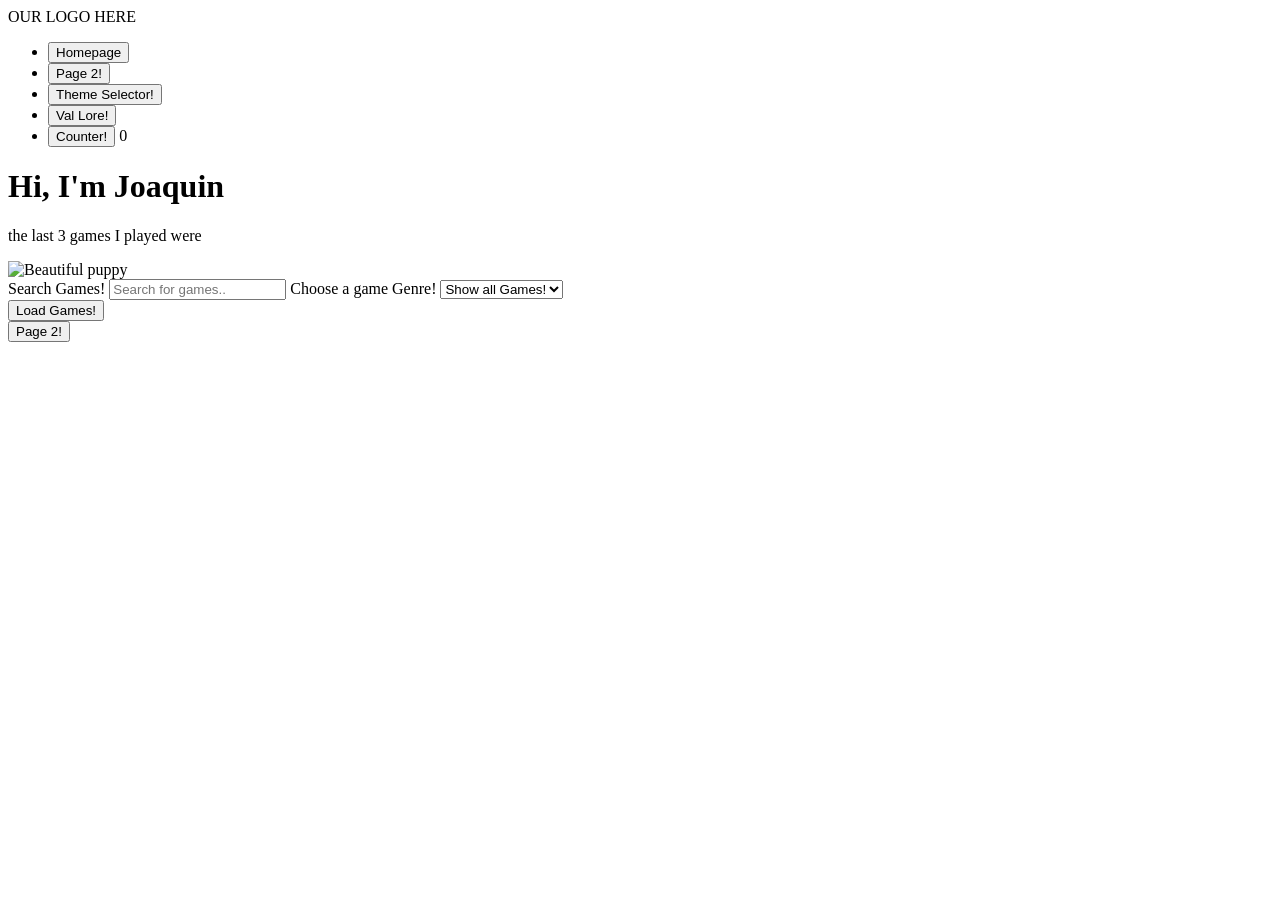
==== templates/index.html @ 446ab7d8 "searchbar changes/fix" ====
<!doctype html>
<html>
  <head>
    <title>My First Page</title>
    <link rel="stylesheet" href="global.css" />
    <link rel="preconnect" href="https://fonts.googleapis.com" />
    <link rel="preconnect" href="https://fonts.gstatic.com" crossorigin />
    <link
      href="https://fonts.googleapis.com/css2?family=Londrina+Shadow&display=swap"
      rel="stylesheet"
    />
    <script src="script.js"></script>
    <script src="games.js"></script>
    <header>
      <div id="logo">OUR LOGO HERE</div>
      <nav>
        <ul>
          <li>
            <a href="/"><button class="button">Homepage</button></a>
          </li>
          <li>
            <a href="/index2"><button class="button">Page 2!</button></a>
          </li>
          <li>
            <button class="button" id="theme-toggle">Theme Selector!</button>
          </li>
          <li>
            <a href="/valorant_lore_page.html"
              ><button class="button">Val Lore!</button></a
            >
          </li>
          <li>
            <button class="button" id="count-btn">Counter!</button>
            <span id="count-display">0</span>
          </li>
        </ul>
      </nav>
    </header>
  </head>
  <body>
    <div class="wrapping-div">
      <h1>Hi, I'm Joaquin</h1>
      <p>the last 3 games I played were</p>
      <img src="Dog_Breeds.jpg" alt="Beautiful puppy" />
      <form class="form" action="javascript:void(0)">
        <label for="search">Search Games!</label>
        <input type="text" id="search" placeholder="Search for games.." />
        <label for="genre">Choose a game Genre!</label>
        <select name="genre" , id="genre-dropdown">
          <option value="all">Show all Games!</option>
        </select>

        <div>
          <button class="button" id="game-loader">Load Games!</button>
          <div id="list"></div>
        </div>
      </form>
      <a href="/index2"><button class="button">Page 2!</button></a>
    </div>
  </body>
</html>
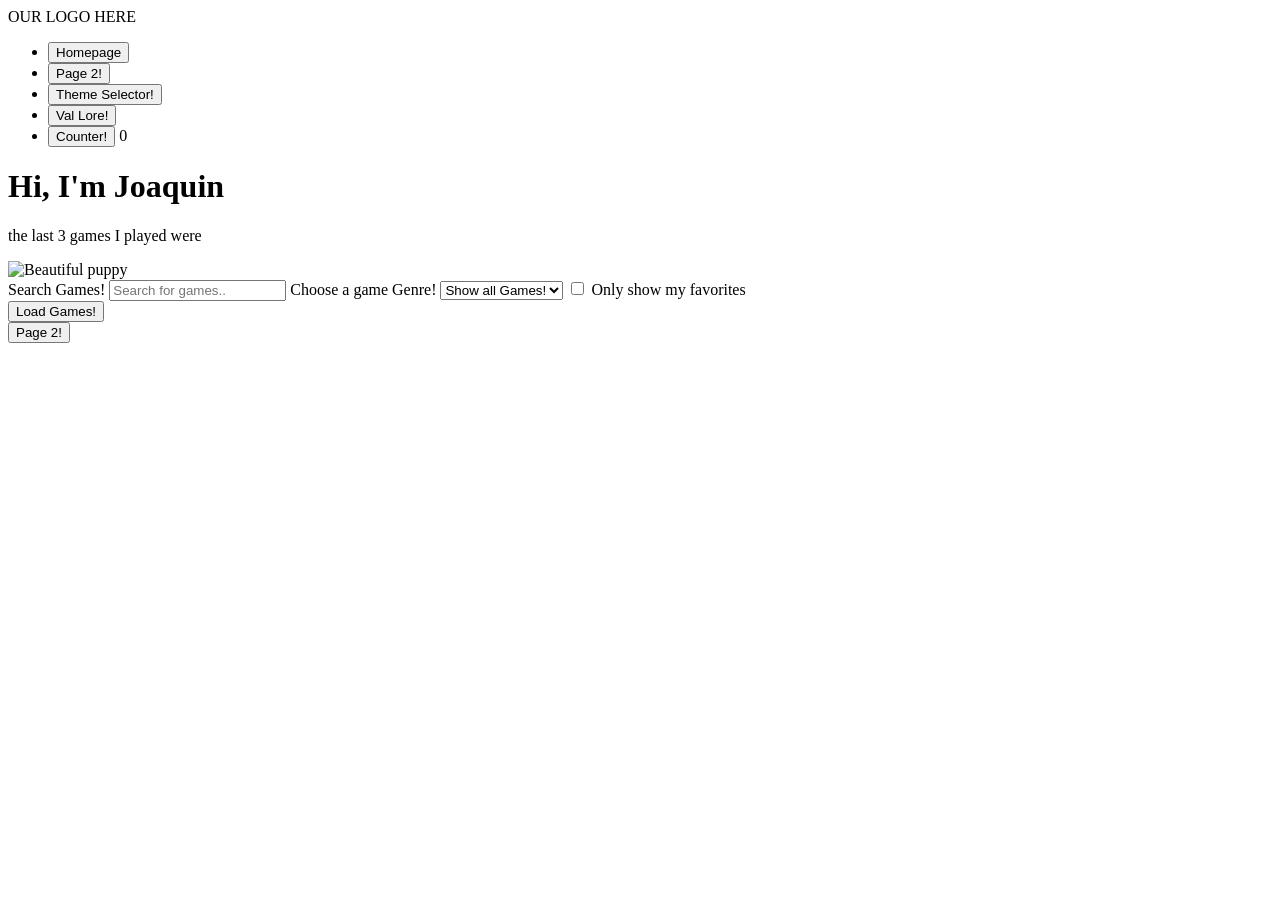
==== commit c8c41d44: "Add favorites-only filter checkbox" ====
--- a/templates/index.html
+++ b/templates/index.html
@@ -43,12 +43,17 @@
       <p>the last 3 games I played were</p>
       <img src="Dog_Breeds.jpg" alt="Beautiful puppy" />
       <form class="form" action="javascript:void(0)">
-        <label for="search">Search Games!</label>
-        <input type="text" id="search" placeholder="Search for games.." />
-        <label for="genre">Choose a game Genre!</label>
-        <select name="genre" , id="genre-dropdown">
-          <option value="all">Show all Games!</option>
-        </select>
+        <div class="filters">
+          <label for="search">Search Games!</label>
+          <input type="text" id="search" placeholder="Search for games.." />
+          <label for="genre">Choose a game Genre!</label>
+          <select name="genre" , id="genre-dropdown">
+            <option value="all">Show all Games!</option>
+          </select>
+          <label for="favorites-only">
+            <input type="checkbox" id="favorites-only" /> Only show my favorites
+          </label>
+        </div>
 
         <div>
           <button class="button" id="game-loader">Load Games!</button>
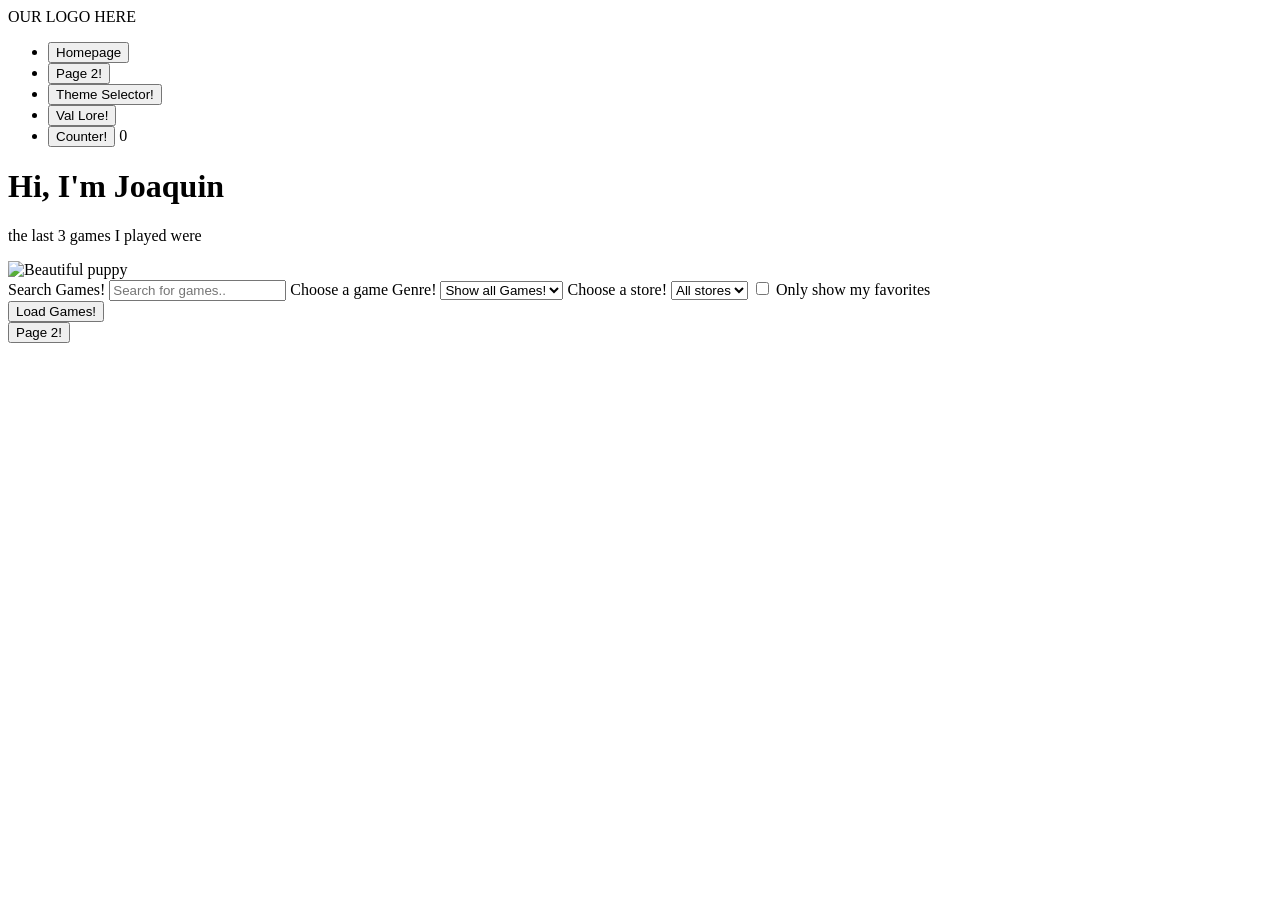
==== commit 1070790e: "starting to implement game suggestor" ====
--- a/templates/index.html
+++ b/templates/index.html
@@ -1,6 +1,7 @@
 <!doctype html>
 <html>
   <head>
+    <meta charset="UTF-8">
     <title>My First Page</title>
     <link rel="stylesheet" href="global.css" />
     <link rel="preconnect" href="https://fonts.googleapis.com" />
@@ -50,6 +51,10 @@
           <select name="genre" , id="genre-dropdown">
             <option value="all">Show all Games!</option>
           </select>
+          <label for="genre">Choose a store!</label>
+          <select name="store" , id="store-dropdown">
+            <option value="all">All stores</option>
+          </select>
           <label for="favorites-only">
             <input type="checkbox" id="favorites-only" /> Only show my favorites
           </label>
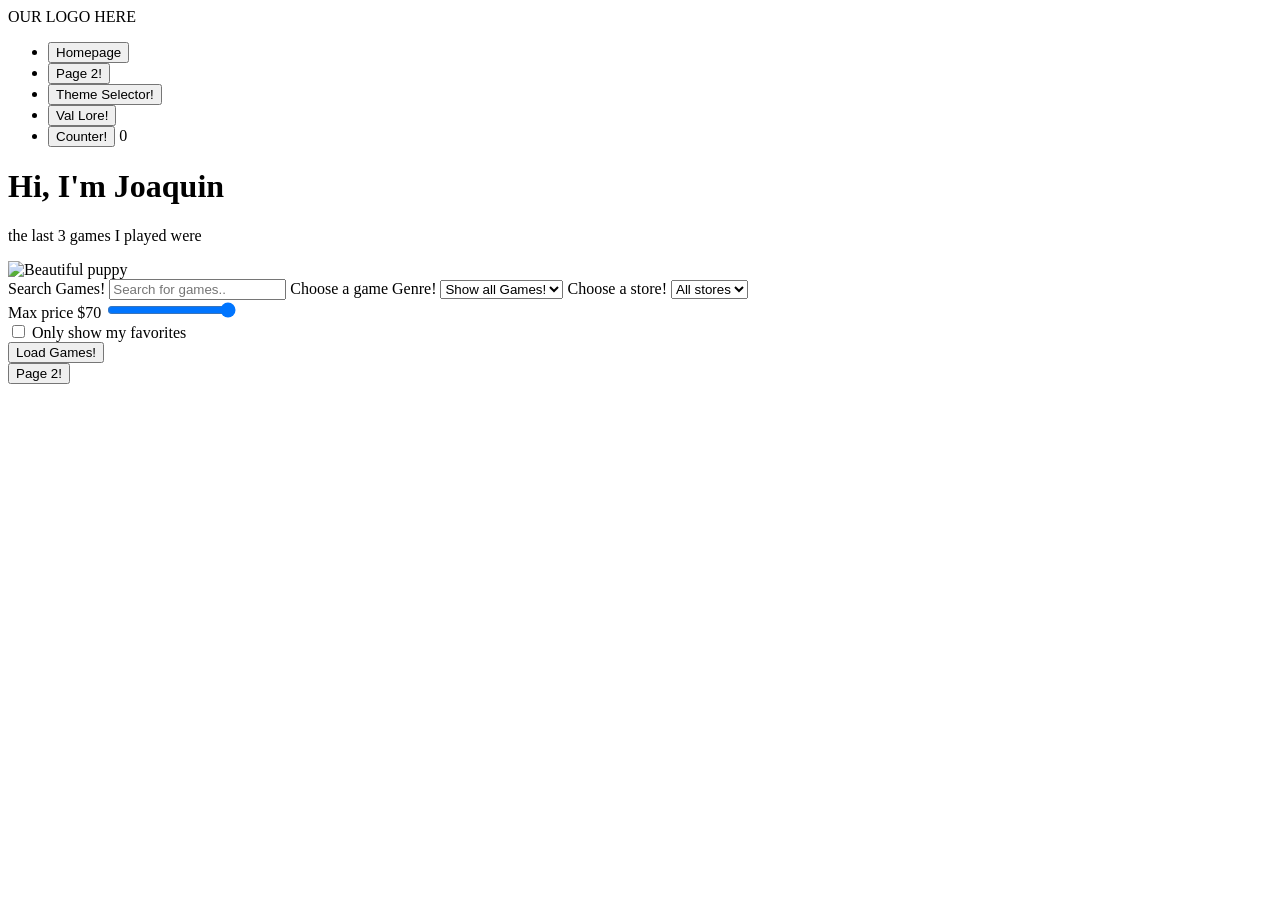
==== commit 3e687611: "moreso completed game suggestor" ====
--- a/templates/index.html
+++ b/templates/index.html
@@ -48,13 +48,26 @@
           <label for="search">Search Games!</label>
           <input type="text" id="search" placeholder="Search for games.." />
           <label for="genre">Choose a game Genre!</label>
-          <select name="genre" , id="genre-dropdown">
+          <select name="genre" id="genre-dropdown">
             <option value="all">Show all Games!</option>
           </select>
           <label for="genre">Choose a store!</label>
-          <select name="store" , id="store-dropdown">
+          <select name="store" id="store-dropdown">
             <option value="all">All stores</option>
           </select>
+
+          <div>
+              <label for="max-price" id="price-label">Max price <span id="max-price-display">$70</span>
+              </label>
+              <input
+                  name="max-price"
+                  id="max-price"
+                  type="range"
+                  min="0"
+                  max="70"
+                  value="70"
+              />
+          </div>
           <label for="favorites-only">
             <input type="checkbox" id="favorites-only" /> Only show my favorites
           </label>
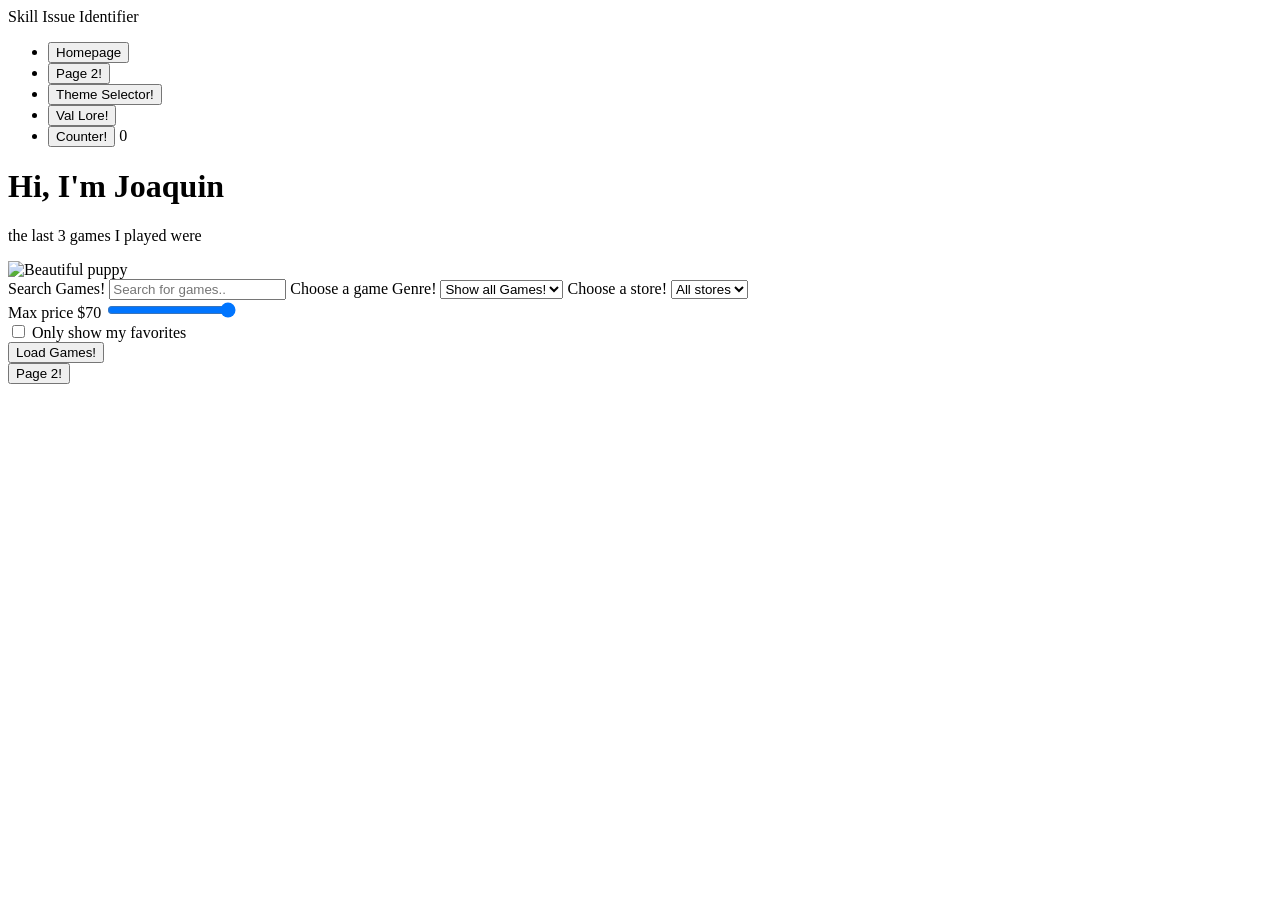
==== commit d03e6d63: "added auto filter for the favorites and changed logo" ====
--- a/templates/index.html
+++ b/templates/index.html
@@ -13,7 +13,7 @@
     <script src="script.js"></script>
     <script src="games.js"></script>
     <header>
-      <div id="logo">OUR LOGO HERE</div>
+      <div id="logo">Skill Issue Identifier</div>
       <nav>
         <ul>
           <li>
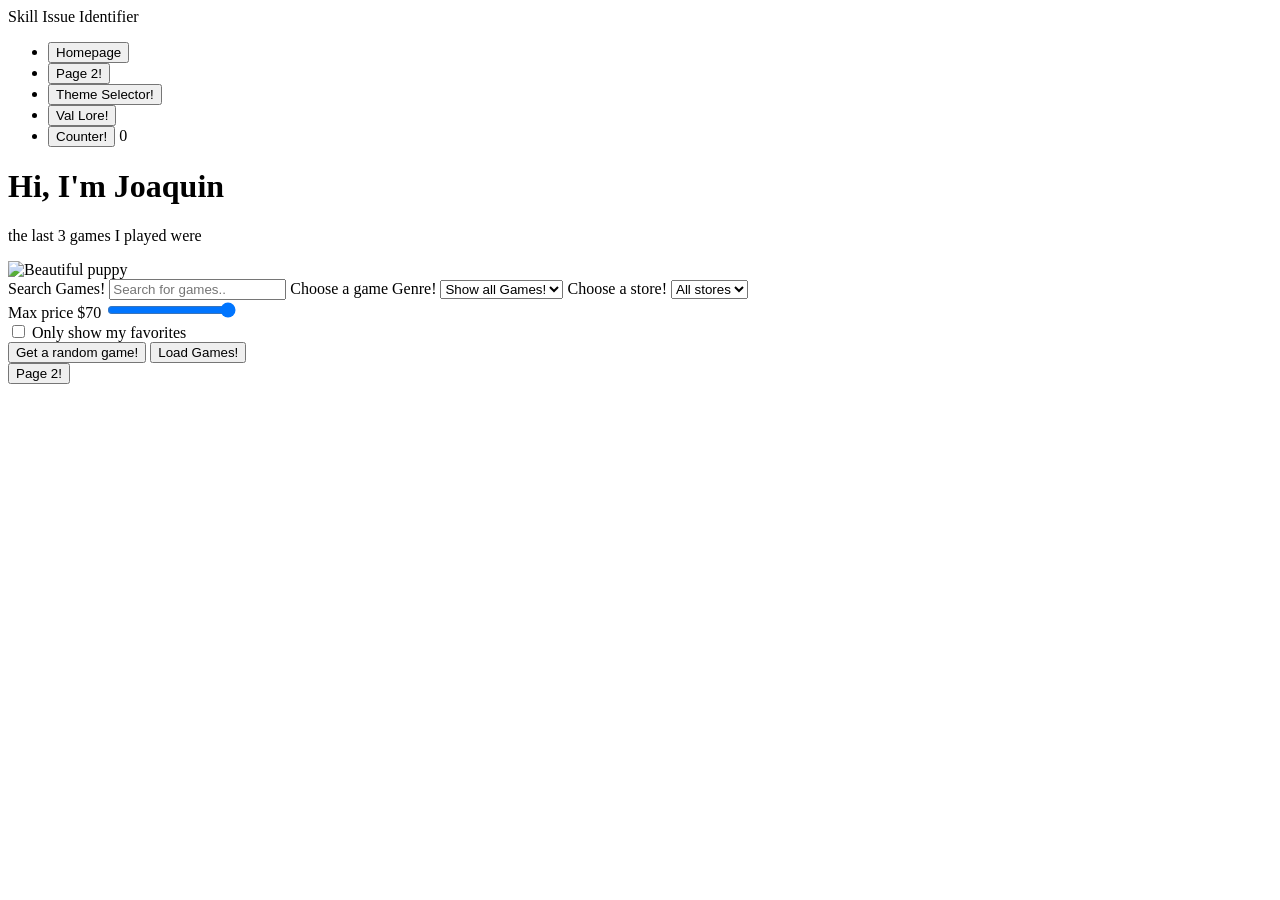
==== commit d29c18c8: "added random game suggestor in proper" ====
--- a/templates/index.html
+++ b/templates/index.html
@@ -47,11 +47,11 @@
         <div class="filters">
           <label for="search">Search Games!</label>
           <input type="text" id="search" placeholder="Search for games.." />
-          <label for="genre">Choose a game Genre!</label>
+          <label for="genre-dropdown">Choose a game Genre!</label>
           <select name="genre" id="genre-dropdown">
             <option value="all">Show all Games!</option>
           </select>
-          <label for="genre">Choose a store!</label>
+          <label for="store-dropdown">Choose a store!</label>
           <select name="store" id="store-dropdown">
             <option value="all">All stores</option>
           </select>
@@ -74,6 +74,7 @@
         </div>
 
         <div>
+          <button class="button" id="random-game">Get a random game!</button>
           <button class="button" id="game-loader">Load Games!</button>
           <div id="list"></div>
         </div>
